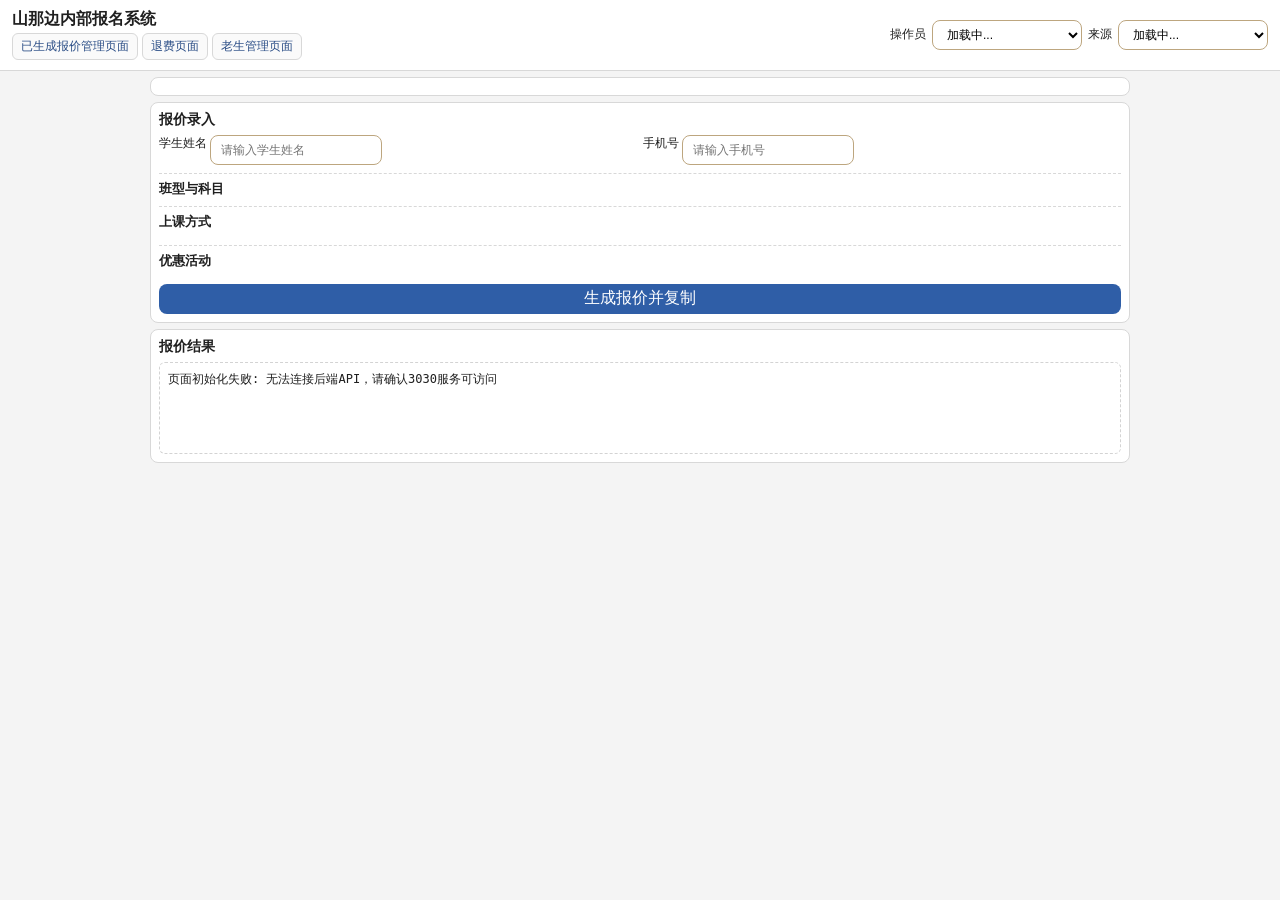
==== frontend/index.html @ 7933e2d5 "frontend: add initial files" ====
<!doctype html>
<html lang="zh-CN">
  <head>
    <meta charset="UTF-8" />
    <meta name="viewport" content="width=device-width, initial-scale=1.0" />
    <title>山那边内部报名系统</title>
    <link rel="stylesheet" href="./assets/css/styles.css?v=20260326c" />
  </head>
  <body>
    <header class="topbar">
      <div class="topbar-main">
        <h1>山那边内部报名系统</h1>
        <nav class="topbar-links">
          <a href="./pages/enrollments.html" target="_blank" rel="noopener noreferrer">已生成报价管理页面</a>
          <a href="./pages/refunds.html" target="_blank" rel="noopener noreferrer">退费页面</a>
          <a href="./pages/old-students.html" target="_blank" rel="noopener noreferrer">老生管理页面</a>
        </nav>
      </div>
      <div class="operator-box">
        <label for="operator">操作员</label>
        <select id="operator">
          <option value="">加载中...</option>
        </select>
        <label for="source">来源</label>
        <select id="source">
          <option value="">加载中...</option>
        </select>
      </div>
    </header>

    <main class="layout compact-layout">
      <section class="card compact-card">
        <div id="gradeSelector" class="grade-selector"></div>
      </section>

      <section class="card compact-card">
        <h2 id="gradeTitle">报价录入</h2>
        <form id="quoteForm">
          <div class="field-grid two-col">
            <label>
              学生姓名
              <input id="studentName" name="name" type="text" placeholder="请输入学生姓名" required />
            </label>
            <label>
              手机号
              <input id="studentPhone" name="phone" type="text" placeholder="请输入手机号" required />
            </label>
          </div>

          <div class="block compact-block">
            <h3>班型与科目</h3>
            <div id="classSubjectWrap"></div>
          </div>

          <div class="block compact-block">
            <h3>上课方式</h3>
            <div id="classModeWrap" class="choice-grid"></div>
            <div id="mixModeWrap" class="mix-mode hidden"></div>
          </div>

          <div class="block compact-block">
            <h3>优惠活动</h3>
            <div id="discountWrap" class="choice-grid"></div>
            <div id="excellentWrap" class="excellent-wrap hidden"></div>
            <div id="historyWrap" class="history-wrap hidden">
              <p class="hint">老带新/老生续报需要先搜索并选择老生</p>
              <div class="field-grid">
                <input id="historyKeyword" type="text" placeholder="输入老生姓名关键词" />
                <button id="searchHistory" type="button" class="secondary">搜索老生</button>
              </div>
              <label>
                老生候选
                <select id="historyStudentSelect">
                  <option value="">未选择</option>
                </select>
              </label>
            </div>
            <div id="discountNote" class="discount-note"></div>
          </div>

          <div class="actions full-width-action">
            <button type="submit">生成报价并复制</button>
          </div>
        </form>
      </section>

      <section class="card compact-card">
        <h2>报价结果</h2>
        <pre id="quoteResult" class="result">请先填写信息并生成报价</pre>
      </section>
    </main>

    <script src="./assets/js/app.js?v=20260326c"></script>
  </body>
</html>
---- frontend/assets/css/styles.css ----
:root {
  --bg: #f4f4f4;
  --card: #ffffff;
  --ink: #1f1f1f;
  --line: #d8d8d8;
  --brand: #2f5ea7;
  --ok: #1f7a44;
  --warn: #8f611a;
}

* {
  box-sizing: border-box;
}

body {
  margin: 0;
  font-family: "Noto Sans SC", "PingFang SC", sans-serif;
  background: var(--bg);
  color: var(--ink);
}

.topbar {
  background: #fff;
  border-bottom: 1px solid var(--line);
  padding: 10px 12px;
  display: flex;
  gap: 8px;
  justify-content: space-between;
  align-items: center;
}

.topbar h1 {
  margin: 0;
  font-size: 16px;
  line-height: 1.1;
}

.topbar-main {
  display: flex;
  flex-direction: column;
  gap: 5px;
}

.topbar-links {
  display: flex;
  flex-direction: row;
  gap: 4px;
  align-items: flex-start;
}

.topbar-links a {
  color: #2a4d86;
  text-decoration: none;
  border: 1px solid var(--line);
  background: #fafafa;
  padding: 4px 8px;
  border-radius: 6px;
  font-size: 12px;
  text-align: center;
}

.operator-box {
  display: grid;
  grid-template-columns: auto minmax(110px, 150px) auto minmax(110px, 150px);
  align-items: center;
  gap: 6px;
}

.operator-box label {
  font-size: 12px;
  white-space: nowrap;
}

.operator-box select,
.operator-box option {
  font-size: 12px;
}

.layout,
.quick-links {
  width: min(980px, calc(100% - 12px));
  margin: 6px auto;
}

.layout {
  display: grid;
  gap: 6px;
}

.card {
  background: var(--card);
  border: 1px solid var(--line);
  border-radius: 8px;
  padding: 8px;
}

.compact-card {
  padding: 8px;
}

.quick-links {
  display: flex;
  gap: 6px;
  align-items: center;
  padding: 6px;
}

.quick-links a {
  color: #2a4d86;
  text-decoration: none;
  border: 1px solid var(--line);
  background: #fafafa;
  padding: 5px 8px;
  border-radius: 6px;
  font-size: 12px;
}

h2,
h3 {
  margin: 0 0 6px;
}

h2 {
  font-size: 14px;
}

h3 {
  font-size: 13px;
}

.field-grid {
  display: grid;
  gap: 6px;
}

.two-col {
  grid-template-columns: 1fr 1fr;
}

label {
  display: flex;
  gap: 3px;
  font-size: 12px;
}

input,
select,
button,
textarea {
  font: inherit;
  border-radius: 8px;
  border: 1px solid #bda67f;
  padding: 3px 10px;
  min-height: 30px;
  background: #fff;
}

textarea {
  min-height: 76px;
  resize: vertical;
}

button {
  border: none;
  background: var(--brand);
  color: #fff;
  font-weight: 500;
}

button.secondary {
  background: #f0f3f8;
  color: #2c4871;
  border: 1px solid #c7d2e2;
}

.block {
  margin-top: 8px;
  padding-top: 6px;
  border-top: 1px dashed var(--line);
}

.compact-block {
  margin-top: 8px;
}

.grade-selector {
  display: flex;
  gap: 6px;
  overflow-x: auto;
  padding-bottom: 1px;
}

.grade-tab {
  border: 1px solid var(--line);
  border-radius: 6px;
  padding: 5px 8px;
  background: #fff;
  font-size: 12px;
  color: #444;
}

.grade-tab.active {
  background: #eaf1fb;
  border-color: #8caedb;
  color: #22467a;
}

.choice-grid {
  display: grid;
  gap: 5px;
  grid-template-columns: repeat(1, minmax(0, 1fr));
}

.choice-grid.grid-1 {
  grid-template-columns: repeat(1, minmax(0, 1fr));
}

.choice-grid.grid-2 {
  grid-template-columns: repeat(2, minmax(0, 1fr));
}

.choice-grid.grid-3 {
  grid-template-columns: repeat(3, minmax(0, 1fr));
}

.choice-item {
  display: flex;
  align-items: flex-start;
  gap: 6px;
  background: #fcfcfc;
  border: 1px solid #e2e2e2;
  border-radius: 6px;
  padding: 6px 8px;
  font-size: 12px;
  grid-column: span 1;
}

.choice-item.span-1 {
  grid-column: span 1;
}

.choice-item.span-2 {
  grid-column: span 2;
}

.choice-item.span-3 {
  grid-column: span 3;
}

.choice-item input {
  min-height: 16px;
  width: 16px;
  height: 16px;
  margin-top: 2px;
  padding: 0;
}

.choice-item.disabled {
  opacity: 0.56;
}

.choice-group-row {
  margin-bottom: 4px;
}

.choice-group-separator {
  height: 1px;
  background: var(--line);
  margin: 4px 0 7px;
}

.mix-mode {
  margin-top: 6px;
  border: 1px dashed #d5d5d5;
  border-radius: 6px;
  padding: 6px;
  background: #fbfbfb;
}

.mix-row {
  display: grid;
  grid-template-columns: 1fr 84px;
  align-items: center;
  gap: 6px;
  margin-bottom: 6px;
}

.mix-row:last-child {
  margin-bottom: 0;
}

.excellent-wrap,
.history-wrap {
  margin-top: 6px;
  padding: 6px;
  border-radius: 6px;
  border: 1px dashed #d8d8d8;
  background: #fbfbfb;
}

.hint,
.discount-note {
  margin: 0 0 8px;
  font-size: 11px;
  color: #666;
}

.discount-note {
  margin-top: 5px;
}

.actions {
  margin-top: 8px;
  display: grid;
  grid-template-columns: 1fr;
  gap: 6px;
}

.actions.full-width-action {
  grid-template-columns: 1fr;
}

.result {
  white-space: pre-wrap;
  background: #fff;
  border: 1px dashed #d3d3d3;
  border-radius: 6px;
  padding: 8px;
  margin: 0;
  min-height: 92px;
  max-height: 200px;
  overflow: auto;
  font-size: 12px;
  line-height: 1.4;
}

.status-pill {
  display: inline-block;
  border-radius: 999px;
  padding: 2px 8px;
  font-size: 12px;
  margin-left: 8px;
}

.status-quoted {
  background: #faebd4;
  color: var(--warn);
}

.status-paid {
  background: #dff4e9;
  color: var(--ok);
}

.list-row {
  border-bottom: 1px dashed var(--line);
  padding: 7px 0;
  font-size: 12px;
}

.list-row:last-child {
  border-bottom: none;
}

.hidden {
  display: none;
}

@media (min-width: 760px) {
  .actions {
    grid-template-columns: repeat(2, minmax(0, 1fr));
  }

  .actions.full-width-action {
    grid-template-columns: 1fr;
  }
}

@media (max-width: 640px) {
  .two-col {
    grid-template-columns: 1fr;
  }

  .operator-box {
    grid-template-columns: auto 96px;
    justify-content: end;
    width: auto;
  }

  .operator-box select {
    width: 96px;
    min-width: 96px;
  }

  .quick-links {
    flex-direction: column;
    align-items: stretch;
  }

  .topbar {
    align-items: center;
  }
}
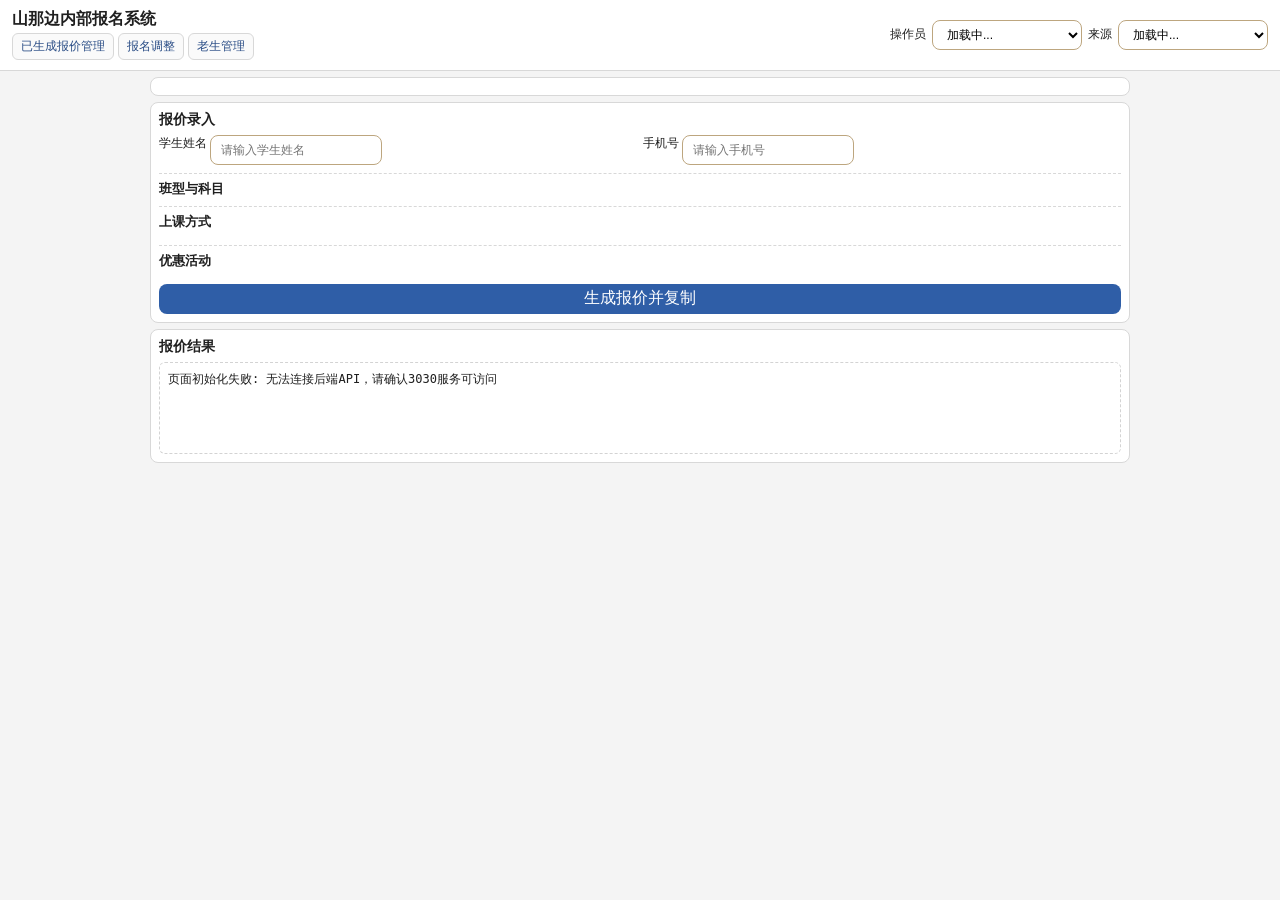
==== commit 56449a9d: "feat[mixed]: implement adjustment feature" ====
--- a/frontend/index.html
+++ b/frontend/index.html
@@ -4,16 +4,16 @@
     <meta charset="UTF-8" />
     <meta name="viewport" content="width=device-width, initial-scale=1.0" />
     <title>山那边内部报名系统</title>
-    <link rel="stylesheet" href="./assets/css/styles.css?v=20260326c" />
+    <link rel="stylesheet" href="./assets/css/styles.css?v=20260327b" />
   </head>
   <body>
     <header class="topbar">
       <div class="topbar-main">
         <h1>山那边内部报名系统</h1>
         <nav class="topbar-links">
-          <a href="./pages/enrollments.html" target="_blank" rel="noopener noreferrer">已生成报价管理页面</a>
-          <a href="./pages/refunds.html" target="_blank" rel="noopener noreferrer">退费页面</a>
-          <a href="./pages/old-students.html" target="_blank" rel="noopener noreferrer">老生管理页面</a>
+          <a href="./pages/enrollments.html" target="_blank" rel="noopener noreferrer">已生成报价管理</a>
+          <a href="./pages/refunds.html" target="_blank" rel="noopener noreferrer">报名调整</a>
+          <a href="./pages/old-students.html" target="_blank" rel="noopener noreferrer">老生管理</a>
         </nav>
       </div>
       <div class="operator-box">
@@ -63,13 +63,13 @@
             <div id="discountWrap" class="choice-grid"></div>
             <div id="excellentWrap" class="excellent-wrap hidden"></div>
             <div id="historyWrap" class="history-wrap hidden">
-              <p class="hint">老带新/老生续报需要先搜索并选择老生</p>
+              <p class="hint">老带新需要先搜索并选择老生；老生续报将自动按报名人姓名和年级匹配</p>
               <div class="field-grid">
-                <input id="historyKeyword" type="text" placeholder="输入老生姓名关键词" />
-                <button id="searchHistory" type="button" class="secondary">搜索老生</button>
+                <input id="historyKeyword" type="text" placeholder="输入老带新老生姓名关键词" />
+                <button id="searchHistory" type="button" class="secondary">搜索老带新老生</button>
               </div>
               <label>
-                老生候选
+                老带新老生候选
                 <select id="historyStudentSelect">
                   <option value="">未选择</option>
                 </select>
@@ -90,6 +90,6 @@
       </section>
     </main>
 
-    <script src="./assets/js/app.js?v=20260326c"></script>
+    <script src="./assets/js/app.js?v=20260327b"></script>
   </body>
 </html>
--- a/frontend/assets/css/styles.css
+++ b/frontend/assets/css/styles.css
@@ -135,6 +135,10 @@
 
 .two-col {
   grid-template-columns: 1fr 1fr;
+}
+
+.three-col {
+  grid-template-columns: repeat(3, minmax(0, 1fr));
 }
 
 label {
@@ -179,6 +183,25 @@
   border-top: 1px dashed var(--line);
 }
 
+.summary-box {
+  border: 1px solid #e2e2e2;
+  border-radius: 6px;
+  padding: 8px;
+  background: #fcfcfc;
+}
+
+.summary-box h4 {
+  margin: 0 0 6px;
+  font-size: 12px;
+}
+
+.summary-text {
+  margin: 0;
+  white-space: pre-wrap;
+  font-size: 12px;
+  line-height: 1.4;
+}
+
 .compact-block {
   margin-top: 8px;
 }
@@ -334,6 +357,10 @@
   line-height: 1.4;
 }
 
+.compact-result {
+  min-height: 56px;
+}
+
 .status-pill {
   display: inline-block;
   border-radius: 999px;
@@ -358,12 +385,135 @@
   font-size: 12px;
 }
 
+.enrollment-title-line {
+  display: flex;
+  flex-wrap: wrap;
+  align-items: center;
+  gap: 6px;
+  margin-bottom: 3px;
+}
+
+.source-pill {
+  display: inline-block;
+  padding: 1px 8px;
+  border-radius: 999px;
+  font-size: 11px;
+  color: #244e7a;
+  background: #e8f2ff;
+}
+
+.grade-pill {
+  display: inline-block;
+  padding: 1px 8px;
+  border-radius: 999px;
+  font-size: 11px;
+  color: #4a6985;
+  background: #e1ecf7;
+  font-weight: bold;
+}
+
+.enrollment-meta {
+  font-size: 11px;
+  color: #5f6978;
+  line-height: 1.45;
+}
+
 .list-row:last-child {
   border-bottom: none;
 }
 
+.pagination {
+  margin: 6px 0 8px;
+}
+
+.pagination-controls {
+  display: flex;
+  flex-wrap: wrap;
+  gap: 6px;
+  align-items: center;
+  font-size: 11px;
+}
+
+.pagination-btn {
+  min-height: 24px;
+  padding: 1px 8px;
+  border: 1px solid #ccd5e4;
+  border-radius: 6px;
+  background: #f7f9fc;
+  color: #415778;
+  cursor: pointer;
+  font-size: 11px;
+}
+
+.pagination-nav-btn {
+  background: #eef3fb;
+  color: #2f4f7d;
+  border-color: #c4d3e9;
+}
+
+.pagination-page-btn {
+  min-width: auto;
+  padding: 0 2px;
+  border: none;
+  background: transparent;
+  color: #6e7f9a;
+  text-decoration: underline;
+  text-underline-offset: 2px;
+}
+
+.pagination-page-btn.current {
+  color: #3f5578;
+  font-weight: 600;
+  text-decoration-thickness: 2px;
+}
+
+.pagination-jump {
+  display: inline-flex;
+  align-items: center;
+  gap: 4px;
+}
+
+.pagination-jump-label {
+  font-size: 10px;
+  color: #6a7483;
+}
+
+.pagination-jump-input {
+  width: 56px;
+  min-height: 24px;
+  padding: 1px 6px;
+  font-size: 11px;
+}
+
+.pagination-jump-btn {
+  min-width: 38px;
+}
+
+.pagination-btn:disabled {
+  opacity: 0.5;
+  cursor: not-allowed;
+}
+
+.pagination-summary {
+  font-size: 10px;
+  color: #697487;
+}
+
 .hidden {
   display: none;
+}
+
+#refundForm .field-grid.two-col > label {
+  min-width: 0;
+}
+
+#searchResultSelect {
+  width: 100%;
+  max-width: 100%;
+  min-width: 0;
+  overflow: hidden;
+  text-overflow: ellipsis;
+  white-space: nowrap;
 }
 
 @media (min-width: 760px) {
@@ -378,6 +528,10 @@
 
 @media (max-width: 640px) {
   .two-col {
+    grid-template-columns: 1fr;
+  }
+
+  .three-col {
     grid-template-columns: 1fr;
   }
 
@@ -400,4 +554,12 @@
   .topbar {
     align-items: center;
   }
-}
+
+  .pagination-summary {
+    width: 100%;
+  }
+
+  .pagination-jump {
+    width: 100%;
+  }
+}
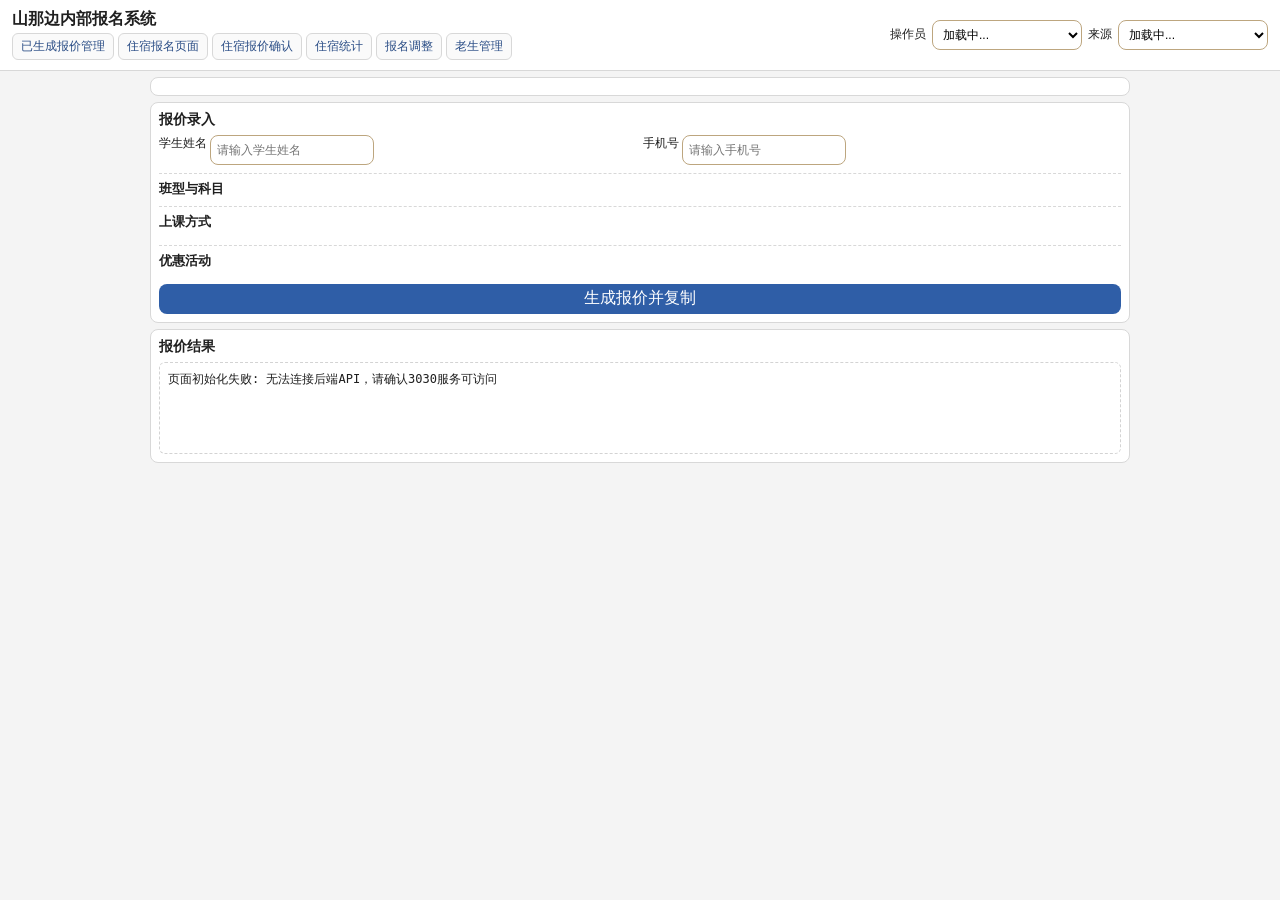
==== commit fe524b00: "feat[mixed]: Add accommodation management features - frontend: Add accommodation record setup page -" ====
--- a/frontend/index.html
+++ b/frontend/index.html
@@ -12,6 +12,9 @@
         <h1>山那边内部报名系统</h1>
         <nav class="topbar-links">
           <a href="./pages/enrollments.html" target="_blank" rel="noopener noreferrer">已生成报价管理</a>
+          <a href="./pages/accommodations.html" target="_blank" rel="noopener noreferrer">住宿报名页面</a>
+          <a href="./pages/accommodation-management.html" target="_blank" rel="noopener noreferrer">住宿报价确认</a>
+          <a href="./pages/accommodation-stats.html" target="_blank" rel="noopener noreferrer">住宿统计</a>
           <a href="./pages/refunds.html" target="_blank" rel="noopener noreferrer">报名调整</a>
           <a href="./pages/old-students.html" target="_blank" rel="noopener noreferrer">老生管理</a>
         </nav>
--- a/frontend/assets/css/styles.css
+++ b/frontend/assets/css/styles.css
@@ -154,7 +154,7 @@
   font: inherit;
   border-radius: 8px;
   border: 1px solid #bda67f;
-  padding: 3px 10px;
+  padding: 3px 6px;
   min-height: 30px;
   background: #fff;
 }
@@ -400,6 +400,15 @@
   font-size: 11px;
   color: #244e7a;
   background: #e8f2ff;
+}
+
+.amount-pill {
+  display: inline-block;
+  padding: 1px 8px;
+  border-radius: 999px;
+  font-size: 11px;
+  color: #4c5b2a;
+  background: #edf4dd;
 }
 
 .grade-pill {
@@ -499,6 +508,31 @@
   color: #697487;
 }
 
+.other-room-wrap {
+  margin-top: 8px;
+  padding: 6px;
+  border-radius: 6px;
+  border: 1px dashed #d8d8d8;
+  background: #fbfbfb;
+}
+
+.stats-table {
+  width: 100%;
+  border-collapse: collapse;
+  font-size: 12px;
+}
+
+.stats-table th,
+.stats-table td {
+  border: 1px solid #d8d8d8;
+  padding: 6px 8px;
+  text-align: left;
+}
+
+.stats-table th {
+  background: #f4f7fc;
+}
+
 .hidden {
   display: none;
 }
@@ -516,6 +550,12 @@
   white-space: nowrap;
 }
 
+.enrollment-select {
+  width: 100%;
+  max-width: 420px;
+  min-width: 0;
+}
+
 @media (min-width: 760px) {
   .actions {
     grid-template-columns: repeat(2, minmax(0, 1fr));
@@ -536,14 +576,14 @@
   }
 
   .operator-box {
-    grid-template-columns: auto 96px;
+    grid-template-columns: auto 72px;
     justify-content: end;
     width: auto;
   }
 
   .operator-box select {
-    width: 96px;
-    min-width: 96px;
+    width: 72px;
+    min-width: 72px;
   }
 
   .quick-links {
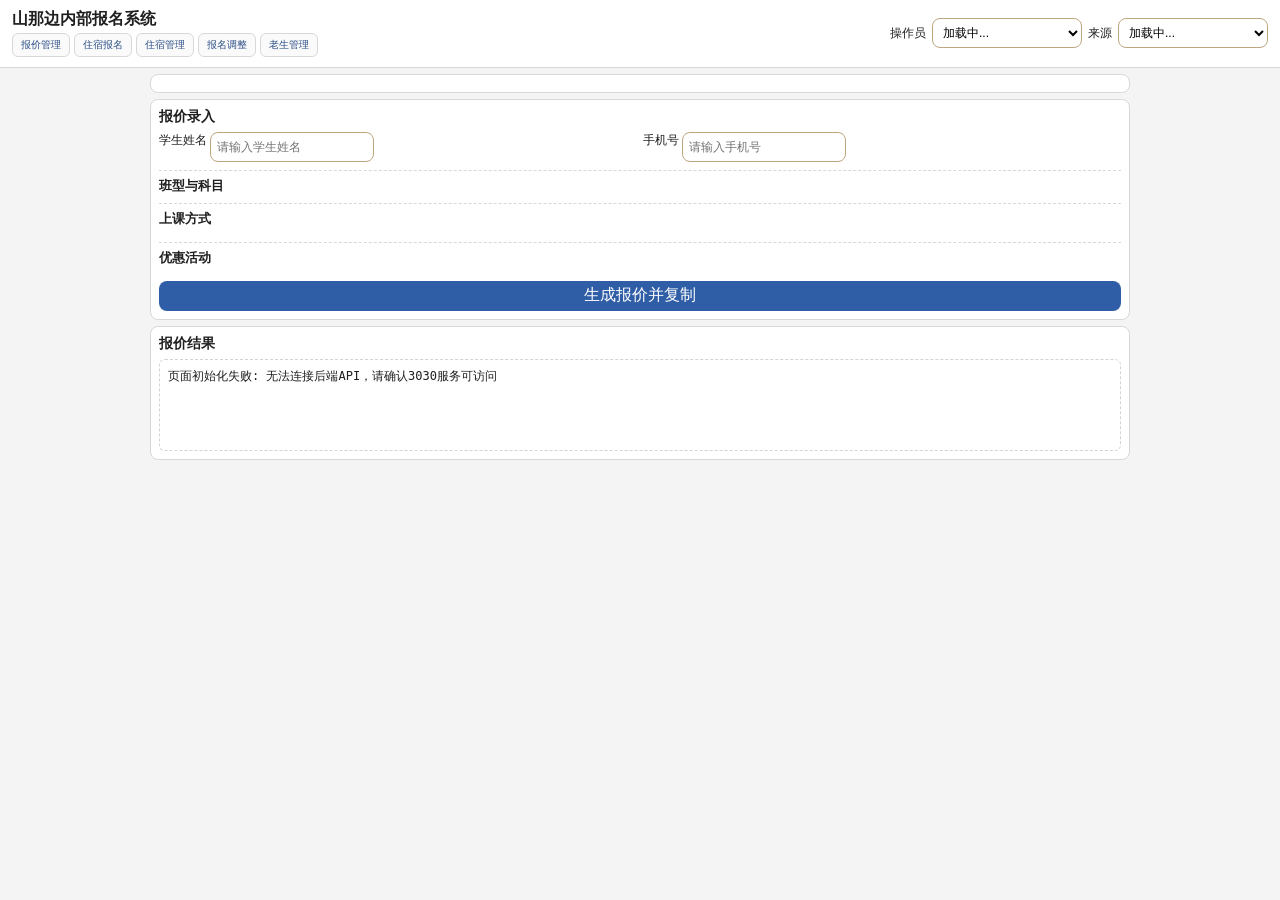
==== commit 043f5220: "refactor[ux]: update navigation links style" ====
--- a/frontend/index.html
+++ b/frontend/index.html
@@ -4,17 +4,16 @@
     <meta charset="UTF-8" />
     <meta name="viewport" content="width=device-width, initial-scale=1.0" />
     <title>山那边内部报名系统</title>
-    <link rel="stylesheet" href="./assets/css/styles.css?v=20260327b" />
+    <link rel="stylesheet" href="./assets/css/styles.css?v=20260331c" />
   </head>
   <body>
     <header class="topbar">
       <div class="topbar-main">
         <h1>山那边内部报名系统</h1>
         <nav class="topbar-links">
-          <a href="./pages/enrollments.html" target="_blank" rel="noopener noreferrer">已生成报价管理</a>
-          <a href="./pages/accommodations.html" target="_blank" rel="noopener noreferrer">住宿报名页面</a>
-          <a href="./pages/accommodation-management.html" target="_blank" rel="noopener noreferrer">住宿报价确认</a>
-          <a href="./pages/accommodation-stats.html" target="_blank" rel="noopener noreferrer">住宿统计</a>
+          <a href="./pages/enrollments.html" target="_blank" rel="noopener noreferrer">报价管理</a>
+          <a href="./pages/accommodations.html" target="_blank" rel="noopener noreferrer">住宿报名</a>
+          <a href="./pages/accommodation-management.html" target="_blank" rel="noopener noreferrer">住宿管理</a>
           <a href="./pages/refunds.html" target="_blank" rel="noopener noreferrer">报名调整</a>
           <a href="./pages/old-students.html" target="_blank" rel="noopener noreferrer">老生管理</a>
         </nav>
@@ -93,6 +92,6 @@
       </section>
     </main>
 
-    <script src="./assets/js/app.js?v=20260327b"></script>
+    <script src="./assets/js/app.js?v=20260331c"></script>
   </body>
 </html>
--- a/frontend/assets/css/styles.css
+++ b/frontend/assets/css/styles.css
@@ -55,7 +55,7 @@
   background: #fafafa;
   padding: 4px 8px;
   border-radius: 6px;
-  font-size: 12px;
+  font-size: 10px;
   text-align: center;
 }
 
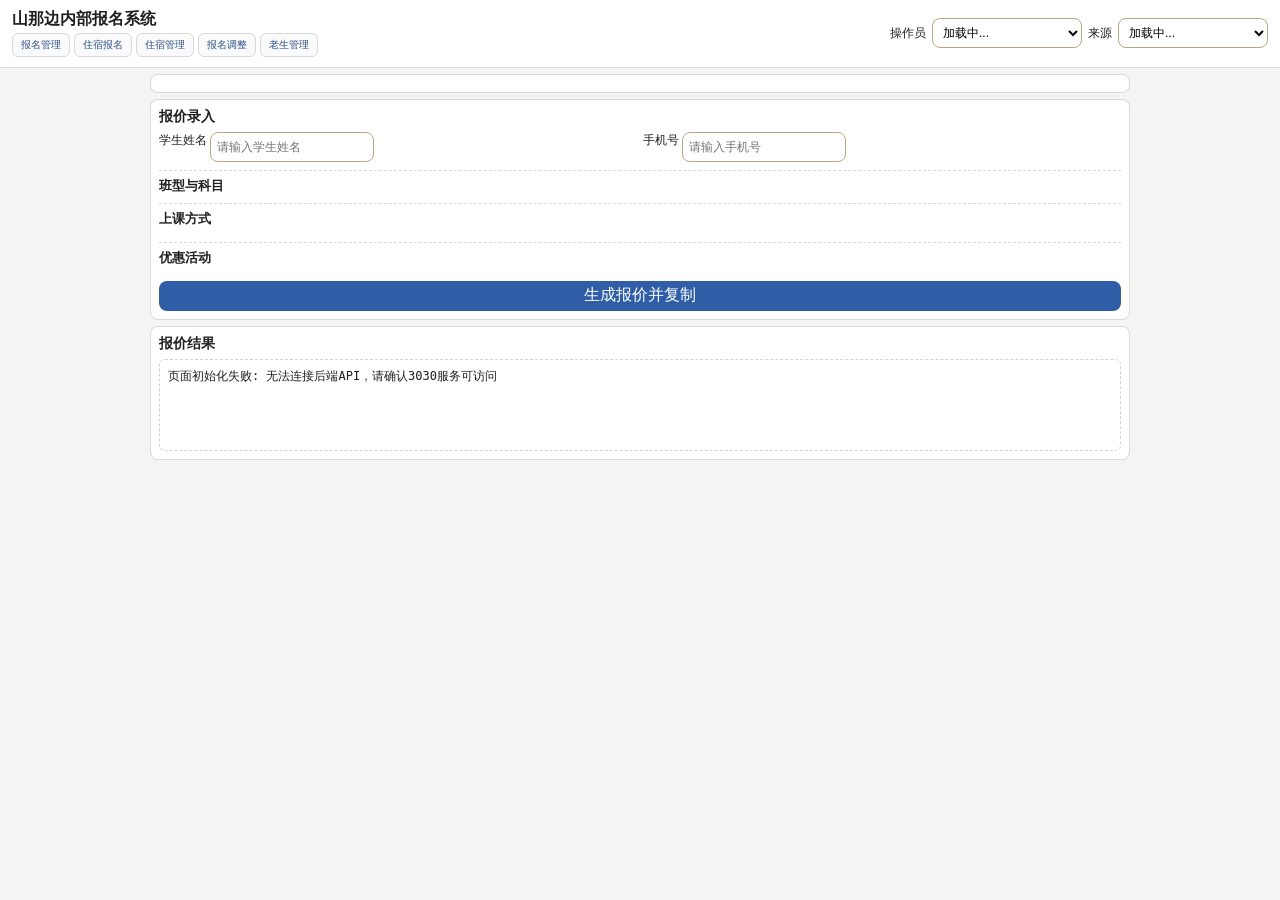
==== commit 8438e25c: "refactor[mixed]: enrollment and refund management A comprehensive refactor of the enrollment and ref" ====
--- a/frontend/index.html
+++ b/frontend/index.html
@@ -11,7 +11,7 @@
       <div class="topbar-main">
         <h1>山那边内部报名系统</h1>
         <nav class="topbar-links">
-          <a href="./pages/enrollments.html" target="_blank" rel="noopener noreferrer">报价管理</a>
+          <a href="./pages/enrollments.html" target="_blank" rel="noopener noreferrer">报名管理</a>
           <a href="./pages/accommodations.html" target="_blank" rel="noopener noreferrer">住宿报名</a>
           <a href="./pages/accommodation-management.html" target="_blank" rel="noopener noreferrer">住宿管理</a>
           <a href="./pages/refunds.html" target="_blank" rel="noopener noreferrer">报名调整</a>
--- a/frontend/assets/css/styles.css
+++ b/frontend/assets/css/styles.css
@@ -379,6 +379,11 @@
   color: var(--ok);
 }
 
+.status-refunded {
+  background: #fbe4e6;
+  color: #b13a44;
+}
+
 .list-row {
   border-bottom: 1px dashed var(--line);
   padding: 7px 0;
